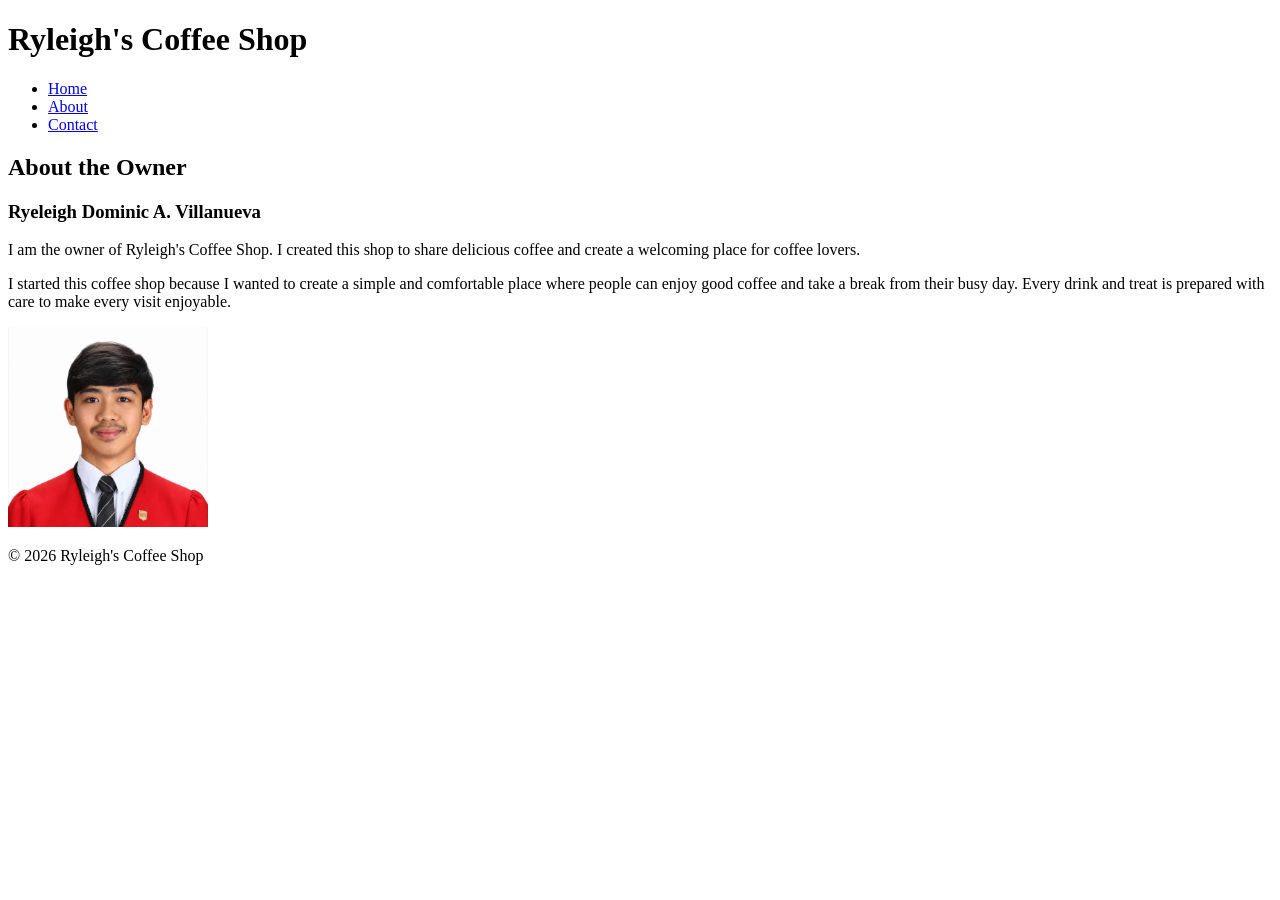
==== about.html @ 1a0f1dd7 "Add about and contact pages" ====
<!DOCTYPE html>
<html lang="en">
<head>
    <meta charset="UTF-8">
    <meta name="viewport" content="width=device-width, initial-scale=1.0">
    <title>About - Ryleigh's Coffee Shop</title>

    <style>
        .owner-photo {
            width: 200px;
            height: 200px;
            object-fit: cover;
        }
    </style>
</head>

<body>

    <header>
        <h1>Ryleigh's Coffee Shop</h1>

        <nav>
            <ul>
                <li><a href="index.html">Home</a></li>
                <li><a href="about.html">About</a></li>
                <li><a href="contact.html">Contact</a></li>
            </ul>
        </nav>
    </header>

    <main>
        <section>
            <h2>About the Owner</h2>

            <h3>Ryeleigh Dominic A. Villanueva</h3>

            <p>
                I am the owner of Ryleigh's Coffee Shop. I created this shop
                to share delicious coffee and create a welcoming place for
                coffee lovers.
            </p>

            <p>
                I started this coffee shop because I wanted to create a simple
                and comfortable place where people can enjoy good coffee and
                take a break from their busy day. Every drink and treat is
                prepared with care to make every visit enjoyable.
            </p>

            <img class="owner-photo" src="ryleigh.jpg"
                 alt="Photo of the owner of Ryleigh's Coffee Shop">
        </section>
    </main>

    <footer>
        <p>&copy; 2026 Ryleigh's Coffee Shop</p>
    </footer>

</body>
</html>
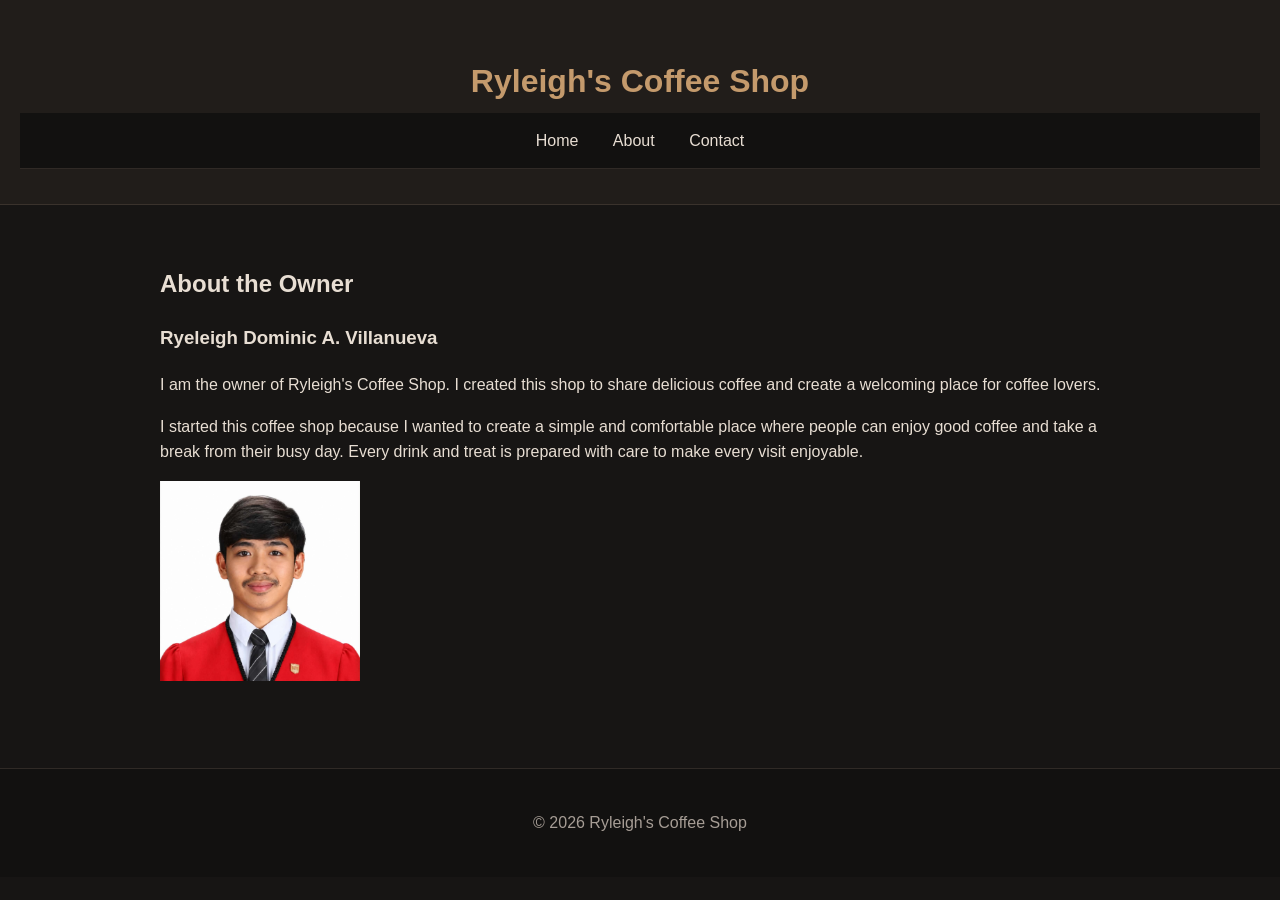
==== commit 894ca6e3: "Add dark aesthetic styling" ====
--- a/about.html
+++ b/about.html
@@ -4,6 +4,8 @@
     <meta charset="UTF-8">
     <meta name="viewport" content="width=device-width, initial-scale=1.0">
     <title>About - Ryleigh's Coffee Shop</title>
+
+    <link rel="stylesheet" href="style.css">
 
     <style>
         .owner-photo {
--- a/style.css
+++ b/style.css
@@ -0,0 +1,117 @@
+/* ========================================
+   1. VARIABLES
+======================================== */
+
+:root {
+    --brand-color: #C49A6C;
+    --dark-ink: #E8DED3;
+    --muted-grey: #A69D95;
+    --light-background: #171514;
+}
+
+
+/* ========================================
+   2. BASE STYLES
+======================================== */
+
+* {
+    box-sizing: border-box;
+}
+
+body {
+    margin: 0;
+    font-family: Arial, sans-serif;
+    line-height: 1.6;
+    color: var(--dark-ink);
+    background-color: var(--light-background);
+}
+
+
+/* ========================================
+   3. LAYOUT REGIONS
+======================================== */
+
+header {
+    background-color: #211D1A;
+    color: var(--dark-ink);
+    padding: 35px 20px;
+    text-align: center;
+    border-bottom: 1px solid #3A322C;
+}
+
+header h1 {
+    color: var(--brand-color);
+    margin-bottom: 5px;
+}
+
+nav {
+    background-color: #121110;
+    text-align: center;
+    padding: 15px;
+    border-bottom: 1px solid #302A26;
+}
+
+nav ul {
+    list-style: none;
+    padding: 0;
+    margin: 0;
+}
+
+nav li {
+    display: inline-block;
+    margin: 0 15px;
+}
+
+nav a {
+    color: var(--dark-ink);
+    text-decoration: none;
+    transition: color 0.3s ease;
+}
+
+nav a:hover {
+    color: var(--brand-color);
+}
+
+main {
+    max-width: 1000px;
+    margin: 0 auto;
+    padding: 40px 20px;
+}
+
+footer {
+    background-color: #121110;
+    color: var(--muted-grey);
+    text-align: center;
+    padding: 25px;
+    margin-top: 40px;
+    border-top: 1px solid #302A26;
+}
+
+
+/* ========================================
+   4. COMPONENTS - PRODUCT CARDS
+======================================== */
+
+.product-card {
+    background-color: #211D1A;
+    border: 1px solid #3A322C;
+    border-radius: 12px;
+    padding: 25px;
+    margin: 20px 0;
+    box-shadow: 0 8px 20px rgba(0, 0, 0, 0.25);
+    transition: transform 0.3s ease, border-color 0.3s ease;
+}
+
+.product-card:hover {
+    transform: translateY(-3px);
+    border-color: var(--brand-color);
+}
+
+.product-card h2,
+.product-card h3 {
+    color: var(--brand-color);
+}
+
+.product-card p {
+    color: var(--muted-grey);
+}
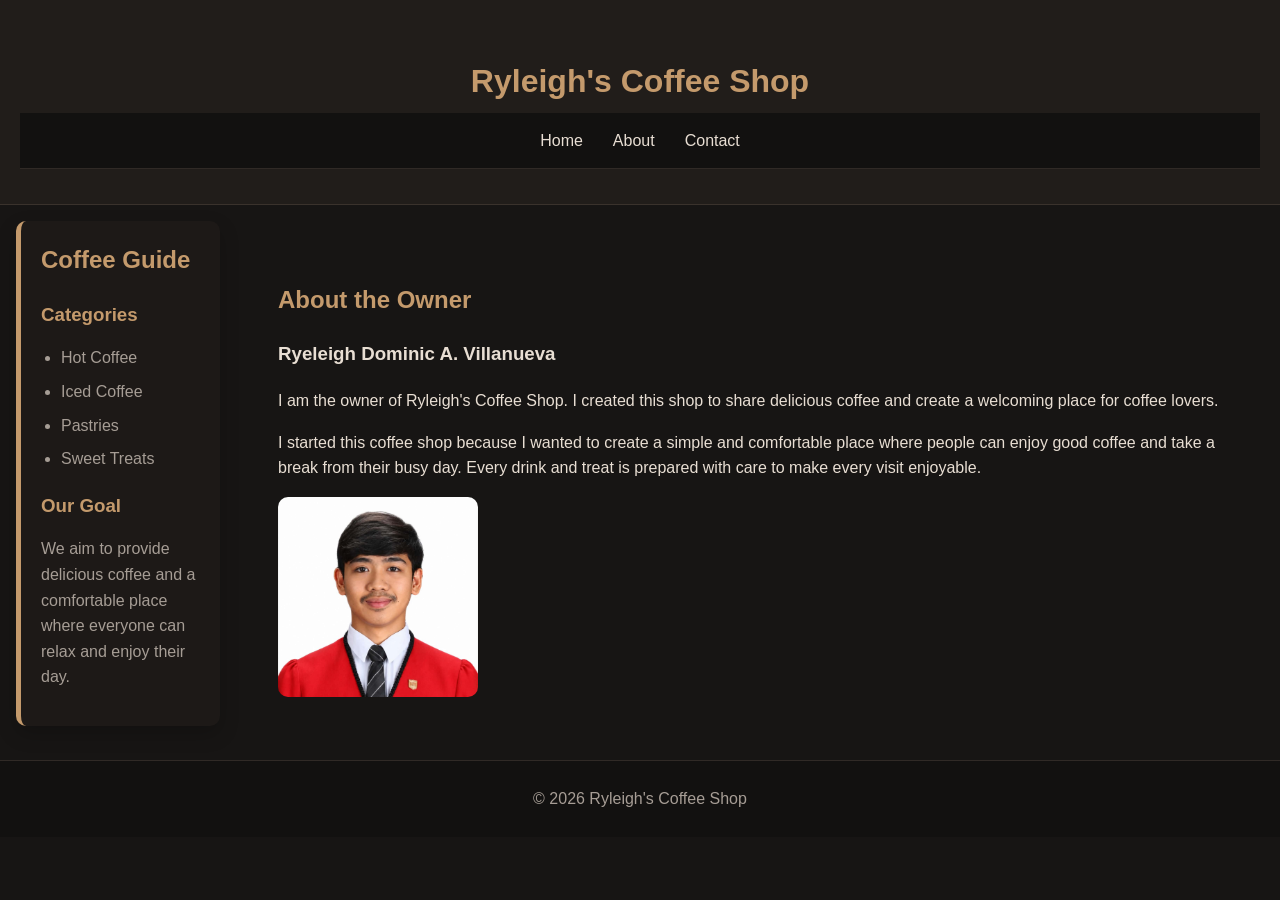
==== commit e9d9959b: "Update Coffee Shop Website" ====
--- a/about.html
+++ b/about.html
@@ -10,13 +10,17 @@
     <style>
         .owner-photo {
             width: 200px;
+            max-width: 100%;
             height: 200px;
             object-fit: cover;
+            border-radius: 10px;
         }
     </style>
 </head>
 
 <body>
+
+<div class="page">
 
     <header>
         <h1>Ryleigh's Coffee Shop</h1>
@@ -29,6 +33,24 @@
             </ul>
         </nav>
     </header>
+
+    <aside>
+        <h2>Coffee Guide</h2>
+
+        <h3>Categories</h3>
+        <ul>
+            <li>Hot Coffee</li>
+            <li>Iced Coffee</li>
+            <li>Pastries</li>
+            <li>Sweet Treats</li>
+        </ul>
+
+        <h3>Our Goal</h3>
+        <p>
+            We aim to provide delicious coffee and a comfortable place
+            where everyone can relax and enjoy their day.
+        </p>
+    </aside>
 
     <main>
         <section>
@@ -49,7 +71,8 @@
                 prepared with care to make every visit enjoyable.
             </p>
 
-            <img class="owner-photo" src="ryleigh.jpg"
+            <img class="owner-photo"
+                 src="ryleigh.jpg"
                  alt="Photo of the owner of Ryleigh's Coffee Shop">
         </section>
     </main>
@@ -58,5 +81,7 @@
         <p>&copy; 2026 Ryleigh's Coffee Shop</p>
     </footer>
 
+</div>
+
 </body>
 </html>
--- a/style.css
+++ b/style.css
@@ -1,5 +1,5 @@
 /* ========================================
-   1. VARIABLES
+1. VARIABLES
 ======================================== */
 
 :root {
@@ -7,11 +7,17 @@
     --dark-ink: #E8DED3;
     --muted-grey: #A69D95;
     --light-background: #171514;
-}
-
-
-/* ========================================
-   2. BASE STYLES
+
+    --header-background: #211D1A;
+    --card-background: #211D1A;
+    --sidebar-background: #1D1917;
+    --footer-background: #121110;
+    --border-color: #3A322C;
+}
+
+
+/* ========================================
+2. BASE STYLES
 ======================================== */
 
 * {
@@ -28,90 +34,378 @@
 
 
 /* ========================================
-   3. LAYOUT REGIONS
+3. PAGE LAYOUT - CSS GRID
+======================================== */
+
+.page {
+    display: grid;
+
+    grid-template-columns: 220px 1fr;
+
+    grid-template-areas:
+        "masthead masthead"
+        "side main"
+        "foot foot";
+
+    gap: 16px;
+}
+
+
+/* ========================================
+4. GRID AREA ASSIGNMENTS
 ======================================== */
 
 header {
-    background-color: #211D1A;
+    grid-area: masthead;
+}
+
+aside {
+    grid-area: side;
+}
+
+main {
+    grid-area: main;
+}
+
+footer {
+    grid-area: foot;
+}
+
+
+/* ========================================
+5. HEADER
+======================================== */
+
+header {
+    background-color: var(--header-background);
     color: var(--dark-ink);
+
     padding: 35px 20px;
+
     text-align: center;
-    border-bottom: 1px solid #3A322C;
+
+    border-bottom: 1px solid var(--border-color);
 }
 
 header h1 {
     color: var(--brand-color);
     margin-bottom: 5px;
 }
+
+
+/* ========================================
+6. NAVIGATION - FLEXBOX
+======================================== */
 
 nav {
     background-color: #121110;
+
     text-align: center;
+
     padding: 15px;
+
     border-bottom: 1px solid #302A26;
 }
 
 nav ul {
     list-style: none;
+
     padding: 0;
     margin: 0;
+
+    display: flex;
+
+    justify-content: center;
+
+    gap: 30px;
+
+    flex-wrap: wrap;
 }
 
 nav li {
-    display: inline-block;
-    margin: 0 15px;
+    margin: 0;
 }
 
 nav a {
     color: var(--dark-ink);
+
     text-decoration: none;
+
     transition: color 0.3s ease;
 }
 
 nav a:hover {
     color: var(--brand-color);
 }
+
+
+/* ========================================
+7. SIDEBAR
+======================================== */
+
+aside {
+    background-color: var(--sidebar-background);
+
+    border-left: 5px solid var(--brand-color);
+
+    border-radius: 10px;
+
+    padding: 20px;
+
+    margin-left: 16px;
+
+    height: fit-content;
+
+    box-shadow: 0 8px 20px rgba(0, 0, 0, 0.20);
+}
+
+aside h2 {
+    color: var(--brand-color);
+
+    margin-top: 0;
+}
+
+aside h3 {
+    color: var(--brand-color);
+
+    margin-bottom: 8px;
+}
+
+aside ul {
+    padding-left: 20px;
+}
+
+aside li {
+    margin-bottom: 8px;
+
+    color: var(--muted-grey);
+}
+
+aside p {
+    color: var(--muted-grey);
+}
+
+
+/* ========================================
+8. MAIN CONTENT
+======================================== */
 
 main {
     max-width: 1000px;
+
+    width: 100%;
+
     margin: 0 auto;
+
     padding: 40px 20px;
-}
-
-footer {
-    background-color: #121110;
+
+    min-width: 0;
+}
+
+main > p {
     color: var(--muted-grey);
-    text-align: center;
+
+    font-size: 18px;
+}
+
+main h2 {
+    color: var(--brand-color);
+}
+
+
+/* ========================================
+9. COMPONENTS - PRODUCT CARDS
+FLEXBOX
+======================================== */
+
+.product-grid {
+    display: flex;
+
+    flex-wrap: wrap;
+
+    gap: 24px;
+}
+
+.product-card {
+    flex: 1 1 240px;
+
+    min-width: 0;
+
+    background-color: var(--card-background);
+
+    border-radius: 12px;
+
     padding: 25px;
-    margin-top: 40px;
-    border-top: 1px solid #302A26;
-}
-
-
-/* ========================================
-   4. COMPONENTS - PRODUCT CARDS
-======================================== */
-
-.product-card {
-    background-color: #211D1A;
-    border: 1px solid #3A322C;
-    border-radius: 12px;
-    padding: 25px;
-    margin: 20px 0;
+
+    border-left: 6px solid var(--brand-color);
+
+    margin-bottom: 0;
+
     box-shadow: 0 8px 20px rgba(0, 0, 0, 0.25);
-    transition: transform 0.3s ease, border-color 0.3s ease;
+
+    transition:
+        transform 0.3s ease,
+        border-color 0.3s ease;
 }
 
 .product-card:hover {
     transform: translateY(-3px);
-    border-color: var(--brand-color);
 }
 
 .product-card h2,
 .product-card h3 {
+    font-size: 24px;
+
     color: var(--brand-color);
 }
 
 .product-card p {
     color: var(--muted-grey);
 }
+
+.product-card img {
+    max-width: 100%;
+    height: auto;
+
+    border-radius: 8px;
+}
+
+.product-card a {
+    color: var(--brand-color);
+
+    font-weight: bold;
+
+    text-decoration: none;
+}
+
+.product-card a:hover {
+    text-decoration: underline;
+}
+
+
+/* ========================================
+10. CONTACT FORM
+======================================== */
+
+fieldset {
+    padding: 25px;
+
+    border-radius: 12px;
+
+    border: 1px solid var(--border-color);
+
+    background-color: var(--card-background);
+}
+
+legend {
+    color: var(--brand-color);
+
+    font-size: 20px;
+
+    font-weight: bold;
+
+    padding: 0 10px;
+}
+
+input,
+textarea,
+select {
+    padding: 12px;
+
+    border: 1px solid var(--border-color);
+
+    border-radius: 6px;
+
+    background-color: var(--light-background);
+
+    color: var(--dark-ink);
+
+    font-family: Arial, sans-serif;
+
+    font-size: 16px;
+
+    max-width: 100%;
+}
+
+input:focus,
+textarea:focus,
+select:focus {
+    outline: 3px solid var(--brand-color);
+
+    outline-offset: 2px;
+}
+
+button[type="submit"] {
+    background-color: var(--brand-color);
+
+    color: #171514;
+
+    padding: 12px 20px;
+
+    border: none;
+
+    border-radius: 6px;
+
+    cursor: pointer;
+
+    font-size: 16px;
+
+    font-weight: bold;
+}
+
+button[type="submit"]:hover {
+    opacity: 0.9;
+}
+
+
+/* ========================================
+11. FOOTER
+======================================== */
+
+footer {
+    background-color: var(--footer-background);
+
+    color: var(--muted-grey);
+
+    text-align: center;
+
+    padding: 25px;
+
+    border-top: 1px solid #302A26;
+}
+
+footer p {
+    margin: 0;
+}
+
+
+/* ========================================
+12. RESPONSIVE LAYOUT
+======================================== */
+
+@media (max-width: 700px) {
+
+    .page {
+        grid-template-columns: 1fr;
+
+        grid-template-areas:
+            "masthead"
+            "main"
+            "side"
+            "foot";
+    }
+
+    aside {
+        margin-left: 16px;
+        margin-right: 16px;
+    }
+
+    main {
+        padding: 30px 16px;
+    }
+
+    nav ul {
+        gap: 15px;
+    }
+
+}
